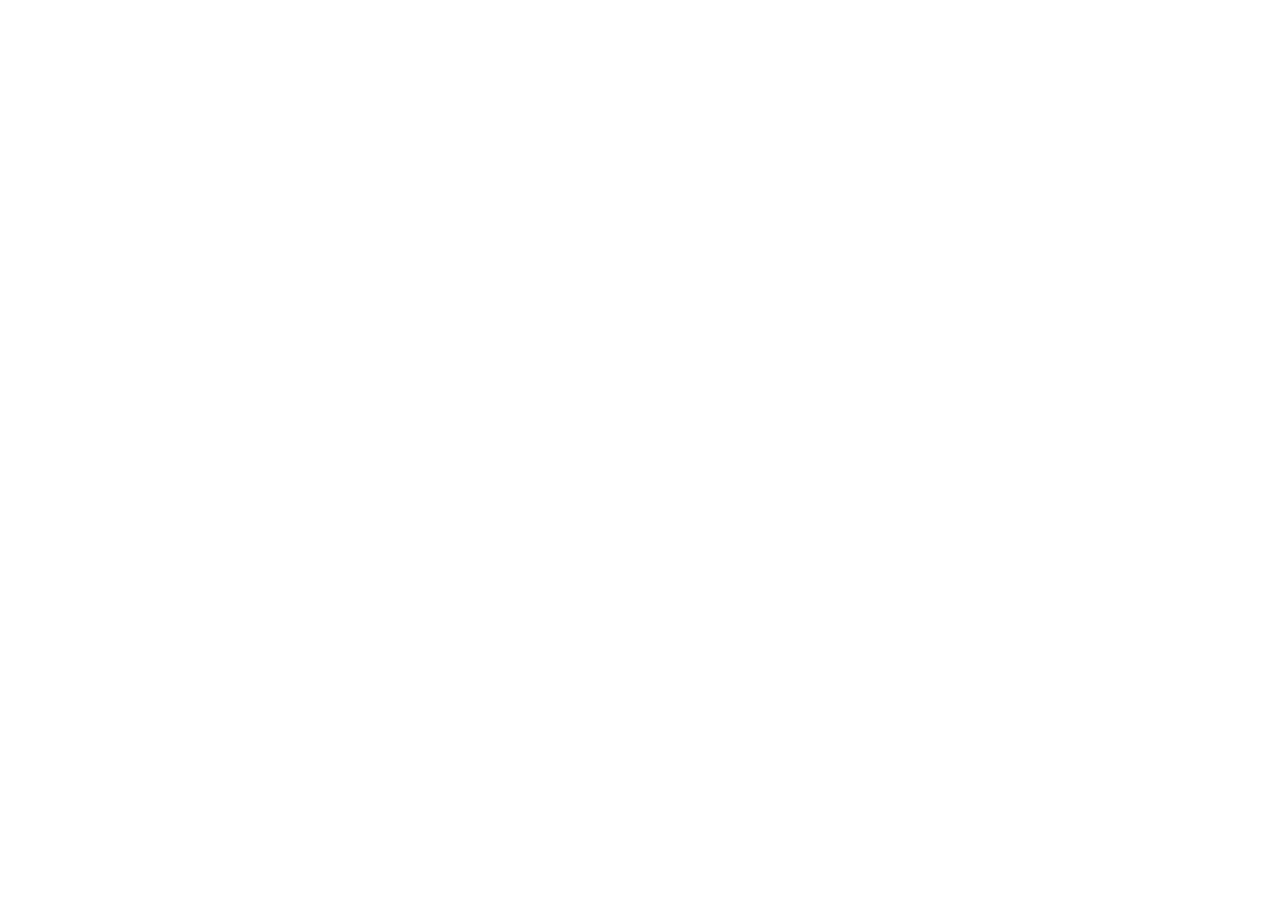
==== sample.html @ 9a30fdd5 "Initial commit" ====
<!doctype html>
<html lang="en-US">

  <head>
    <meta charset="utf-8">
    <title></title>
    <meta name="description" content="">
    <meta name="viewport" content="width=device-width, initial-scale=1.0" />

  </head>

  <body>

  
  
   
  </body>

</html>
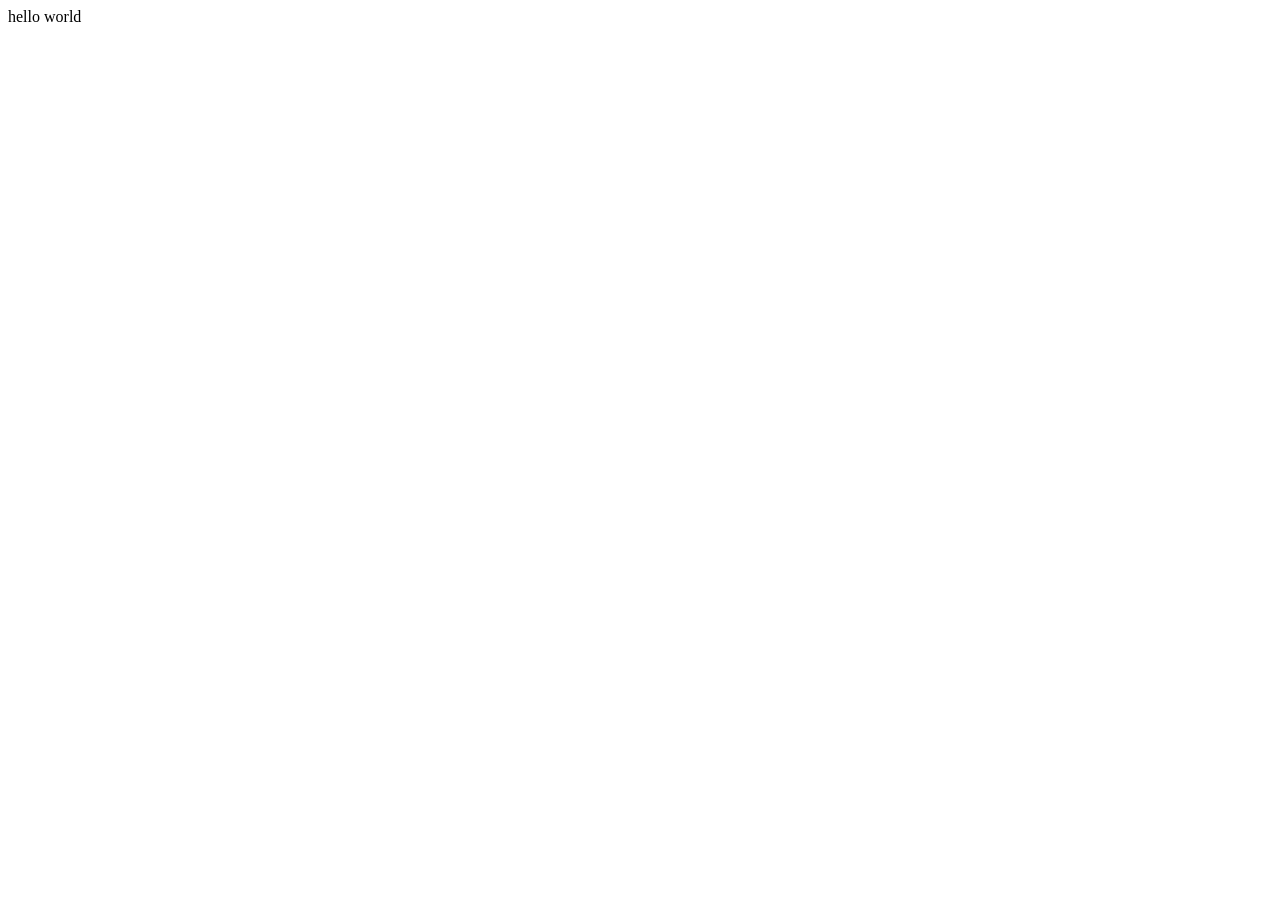
==== commit 3f950845: "Update sample.html" ====
--- a/sample.html
+++ b/sample.html
@@ -11,7 +11,7 @@
 
   <body>
 
-  
+  hello world
   
    
   </body>
